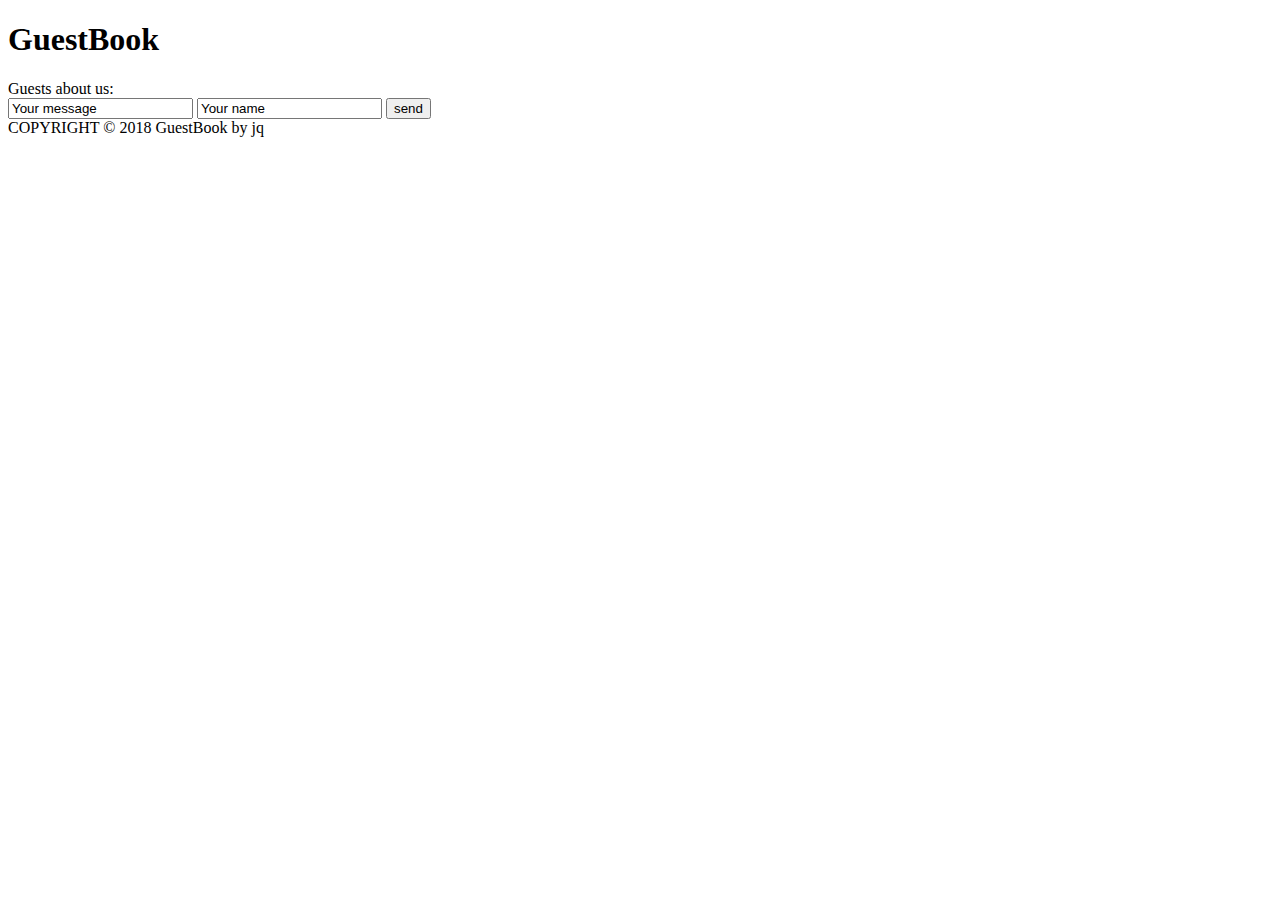
==== src/main/resources/static/form.html @ 16431190 "implement write method in controller" ====
<!DOCTYPE html>
<html lang="en">
<head>
    <meta charset="UTF-8">
    <title>GuestBook</title>
    <link href="https://fonts.googleapis.com/css?family=Raleway" rel="stylesheet">
    <link rel="stylesheet" href="/static/css/style.css" type="text/css"/>
    <script type="text/javascript" src="/static/js/script.js"></script>
</head>
<body>

<div id="container">

    <header>


        <h1>GuestBook</h1>
        <nav>

        </nav>
    </header>

    <main>

        <div class="belt"><span class="big_letters">Guests about us:</span></div>


        <div class="pick-list">
            <form method="POST">
                <input type="text" name="message" value="Your message" required>
                <input type="text" name="guest" value="Your name" required>
                <input type="submit" value="send">
            </form>
        </div>




    </main>

    <footer>COPYRIGHT &copy; 2018 GuestBook by jq</footer>

</div>

</body>
</html>
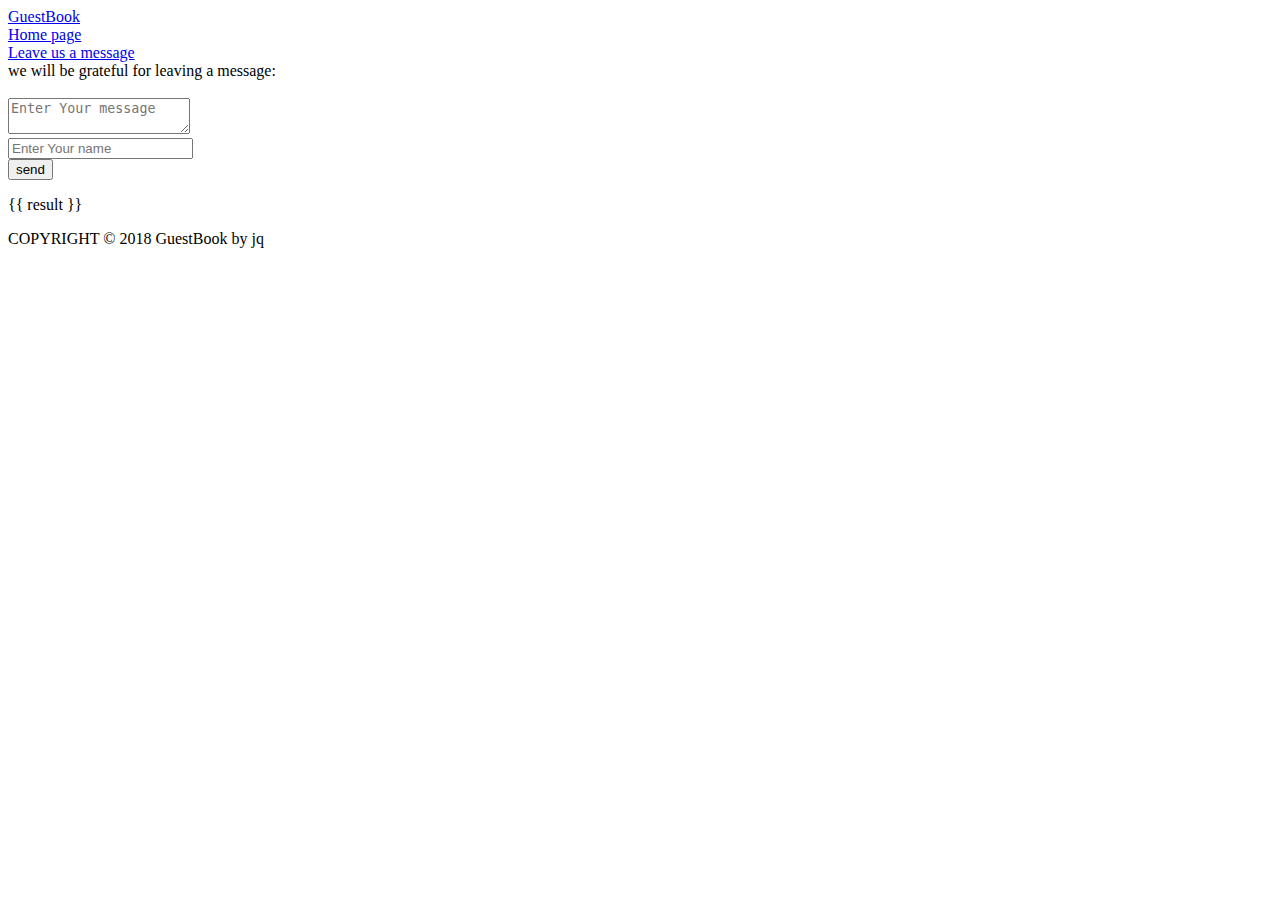
==== commit 6b1ea33a: "implement all resources files (html/scc)" ====
--- a/src/main/resources/static/form.html
+++ b/src/main/resources/static/form.html
@@ -2,6 +2,7 @@
 <html lang="en">
 <head>
     <meta charset="UTF-8">
+    <meta name="viewport" content="width=device-width, initial-scale=1.0">
     <title>GuestBook</title>
     <link href="https://fonts.googleapis.com/css?family=Raleway" rel="stylesheet">
     <link rel="stylesheet" href="/static/css/style.css" type="text/css"/>
@@ -9,38 +10,41 @@
 </head>
 <body>
 
-<div id="container">
+<header class="container">
+    <a href="/" target="_top"><div id="title">GuestBook</div></a>
+    <nav>
+        <div class="nav-button">
+            <a href="/" target="_top">Home page</a>
+        </div>
+        <div class="nav-button">
+            <a href="/form" target="_top">Leave us a message</a>
+        </div>
+    </nav>
+</header>
 
-    <header>
+<div class ="container" id="subtitle">
+    <div class="belt">
+        <span class="big_letters">we will be grateful for leaving a message:</span>
+    </div>
+</div>
 
+<main class="container">
+    <form method="POST" class="right-form">
+        <br>
+        <label><textarea name="messageContent" placeholder="Enter Your message"></textarea></label>
+        <br>
+        <label><input type="text" name="guestName" placeholder="Enter Your name" required></label>
+        <br>
+        <label><input type="submit" value="send"></label>
+    </form>
+    <p>{{ result }}</p>
 
-        <h1>GuestBook</h1>
-        <nav>
+</main>
 
-        </nav>
-    </header>
+<footer class="container">
+    <div class="belt">COPYRIGHT &copy; 2018 GuestBook by jq</div>
+</footer>
 
-    <main>
-
-        <div class="belt"><span class="big_letters">Guests about us:</span></div>
-
-
-        <div class="pick-list">
-            <form method="POST">
-                <input type="text" name="message" value="Your message" required>
-                <input type="text" name="guest" value="Your name" required>
-                <input type="submit" value="send">
-            </form>
-        </div>
-
-
-
-
-    </main>
-
-    <footer>COPYRIGHT &copy; 2018 GuestBook by jq</footer>
-
-</div>
 
 </body>
 </html>